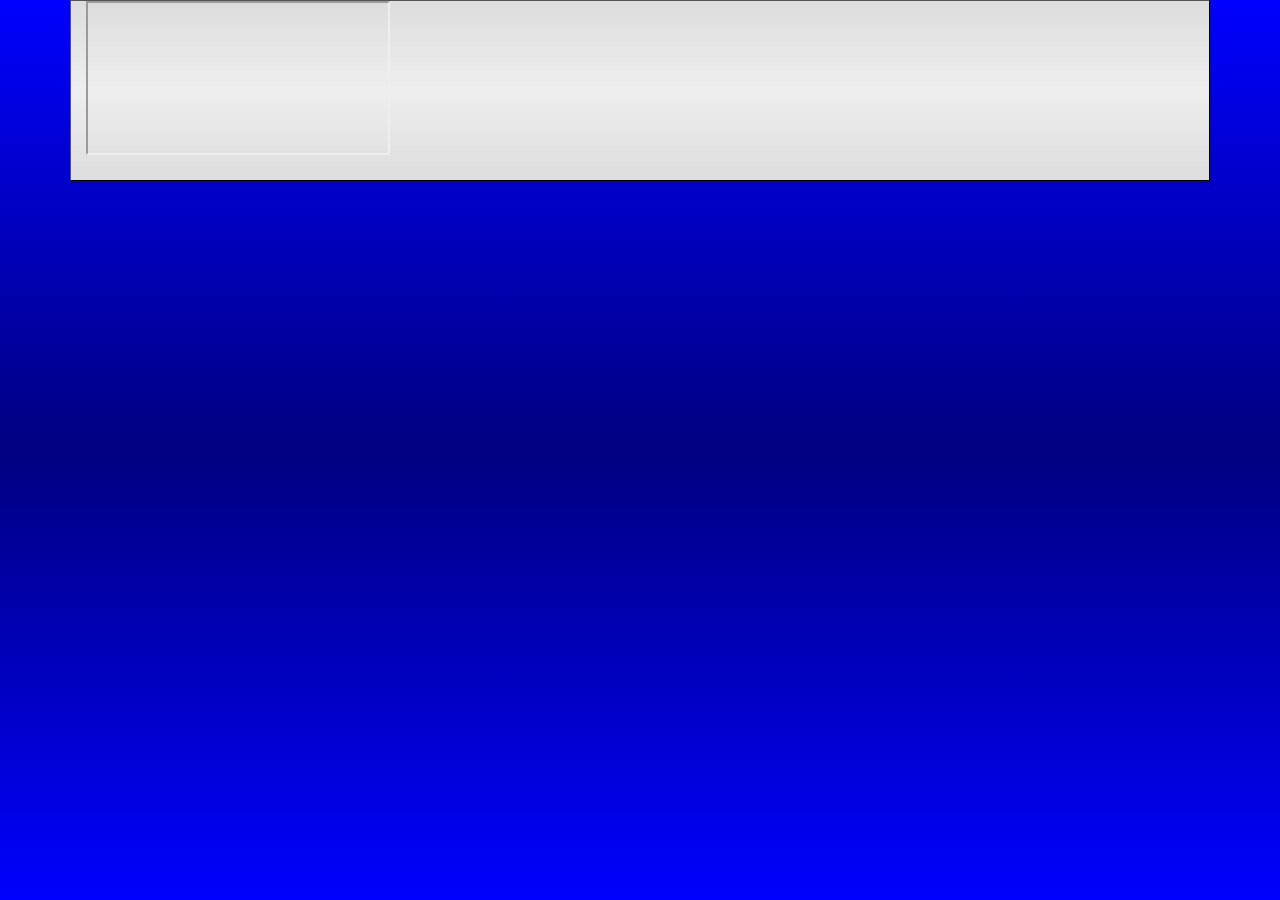
==== grammar.html @ 8941cdfa "Create grammar.html" ====
<html lang="en">
	<head>
		<meta charset="UTF-8">
		<meta name="viewport" content="width=device-width, initial-scale=1, shrink-to-fit=no">
		<link rel="stylesheet" href="https://stackpath.bootstrapcdn.com/bootstrap/4.3.1/css/bootstrap.min.css" integrity="sha384-ggOyR0iXCbMQv3Xipma34MD+dH/1fQ784/j6cY/iJTQUOhcWr7x9JvoRxT2MZw1T" crossorigin="anonymous">
		<link rel="stylesheet" type="text/css" href="css/style.css">
		<link rel="apple-touch-icon" sizes="180x180" href="/apple-touch-icon.png">
		<link rel="icon" type="image/png" sizes="32x32" href="/favicon-32x32.png">
		<link rel="icon" type="image/png" sizes="16x16" href="/favicon-16x16.png">
		<link rel="manifest" href="/site.webmanifest">
		<link rel="mask-icon" href="/safari-pinned-tab.svg" color="#000080">
		<meta name="msapplication-TileColor" content="#000080">
		<meta name="theme-color" content="#ffffff">
		<title>Safyire's Genki Grammar Points</title>
	</head>
	<body>

	<div class="container">
		<iframe src="https://docs.google.com/document/d/e/2PACX-1vRu9PpS8oaEu3XIt8iYbjkAvtp7lWoXnmMbrcI70QHQq4vSjLHw0ydk27LCS6wY5T_alvgPC8HSzNoh/pub?embedded=true"></iframe>
	</div>
	</body>
</html>
---- css/style.css ----
html {
	height: 100%;
}

body {
	height: 100%;
	margin: 0;
	background: linear-gradient(blue, navy, blue);
	background-repeat: no-repeat;
	background-attachment: fixed;
}

.container {
	background: linear-gradient(#dddddd, #eeeeee, #dddddd);
	border: 1px outset black;
	padding-bottom: 25px;
}

.footer {
	right: 60px;
	bottom: 30px;
	position: fixed;
}

.footer-content:hover {
	animation: pana-jump 1s infinite;
	/*
	animation-name: pana-jump;
	animation-duration: 2s;
	animation-iteration-count: infinite;
	animation-direction: alternate;
	*/
}

@keyframes pana-jump {
	from {transform: rotate(0deg);}
	to {transform: rotate(360deg);}
}
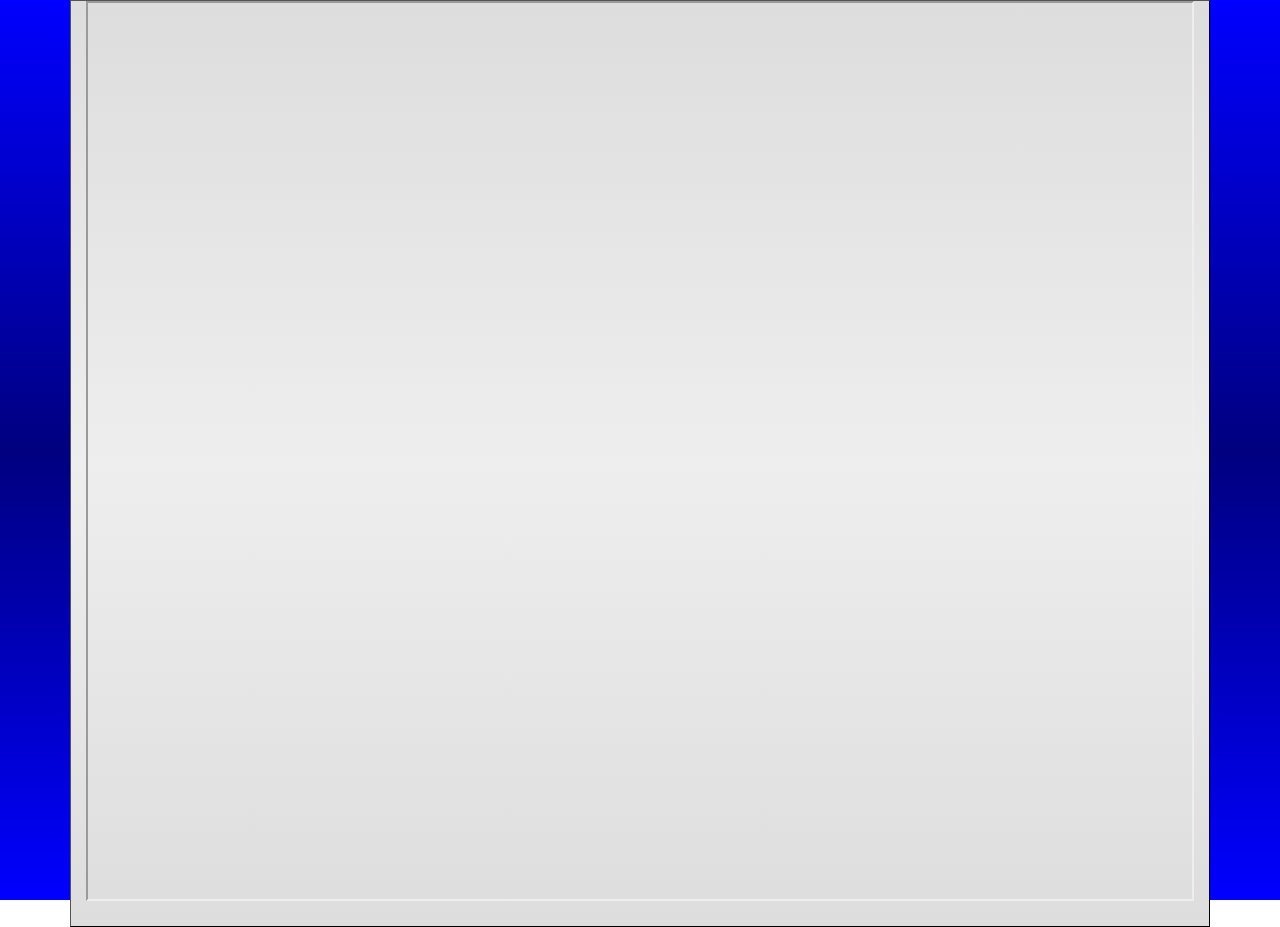
==== commit 65303397: "Update grammar.html" ====
--- a/grammar.html
+++ b/grammar.html
@@ -11,12 +11,12 @@
 		<link rel="mask-icon" href="/safari-pinned-tab.svg" color="#000080">
 		<meta name="msapplication-TileColor" content="#000080">
 		<meta name="theme-color" content="#ffffff">
-		<title>Safyire's Genki Grammar Points</title>
+		<title>Safyire's Genki Grammar</title>
 	</head>
 	<body>
 
 	<div class="container">
-		<iframe src="https://docs.google.com/document/d/e/2PACX-1vRu9PpS8oaEu3XIt8iYbjkAvtp7lWoXnmMbrcI70QHQq4vSjLHw0ydk27LCS6wY5T_alvgPC8HSzNoh/pub?embedded=true"></iframe>
+		<iframe width=100% height=100% align="center" src="https://docs.google.com/document/d/e/2PACX-1vRu9PpS8oaEu3XIt8iYbjkAvtp7lWoXnmMbrcI70QHQq4vSjLHw0ydk27LCS6wY5T_alvgPC8HSzNoh/pub?embedded=true"></iframe>
 	</div>
 	</body>
 </html>